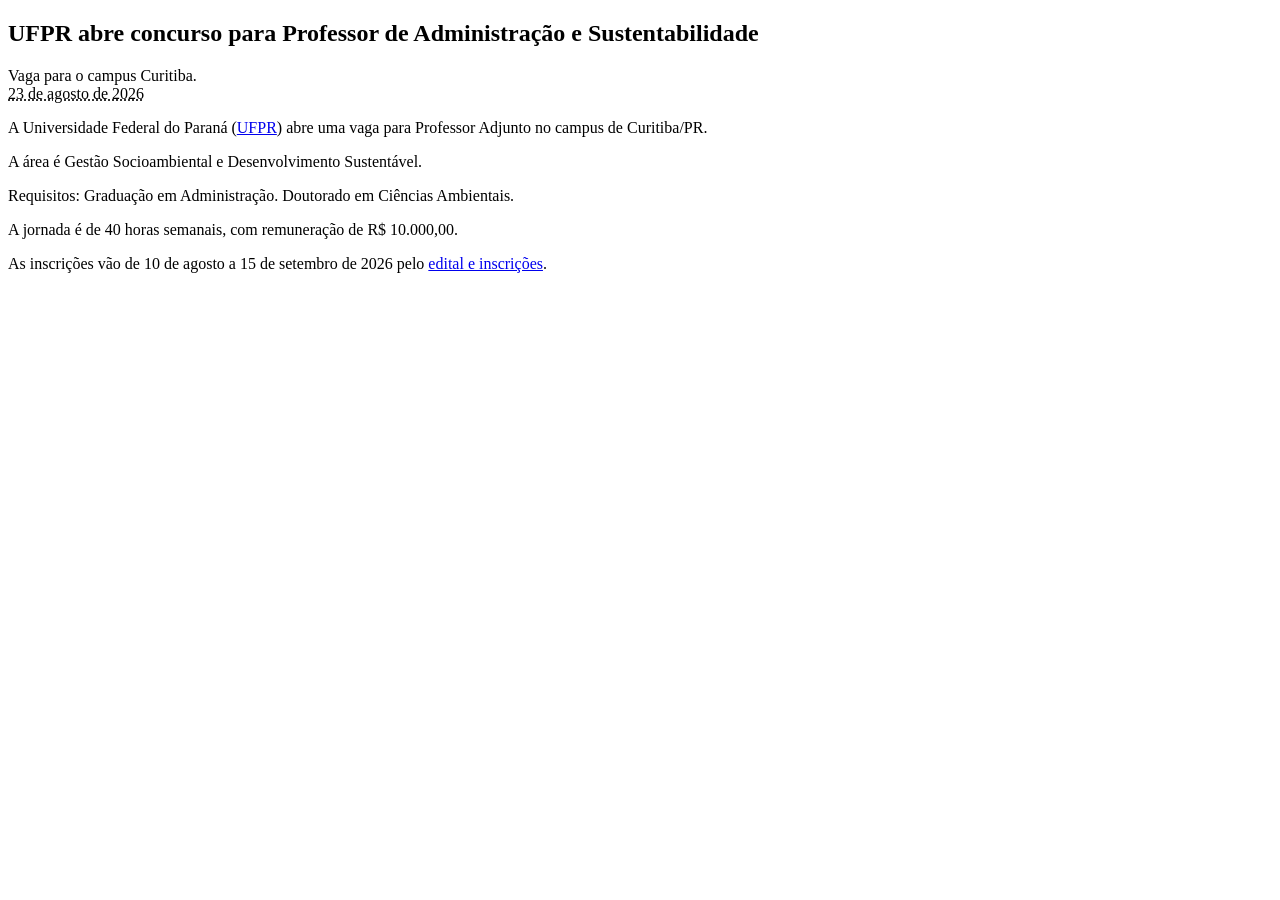
==== tests/fixtures/detail.html @ d4672a08 "feat: implement Concursos Watch" ====
<!doctype html><html><body>
<article id="noticia" itemscope itemtype="https://schema.org/NewsArticle">
  <h1 itemprop="headline">UFPR abre concurso para Professor de Administração e Sustentabilidade</h1>
  <div itemprop="description">Vaga para o campus Curitiba.</div>
  <abbr class="published" title="2026-08-23T09:40:11-03:00">23 de agosto de 2026</abbr>
  <div itemprop="articleBody">
    <p>A Universidade Federal do Paraná (<a href="https://www.ufpr.br/">UFPR</a>) abre uma vaga para Professor Adjunto no campus de Curitiba/PR.</p>
    <p>A área é Gestão Socioambiental e Desenvolvimento Sustentável.</p>
    <p>Requisitos: Graduação em Administração. Doutorado em Ciências Ambientais.</p>
    <p>A jornada é de 40 horas semanais, com remuneração de R$ 10.000,00.</p>
    <p>As inscrições vão de 10 de agosto a 15 de setembro de 2026 pelo <a href="https://concursos.ufpr.br/edital-1">edital e inscrições</a>.</p>
  </div>
</article>
</body></html>
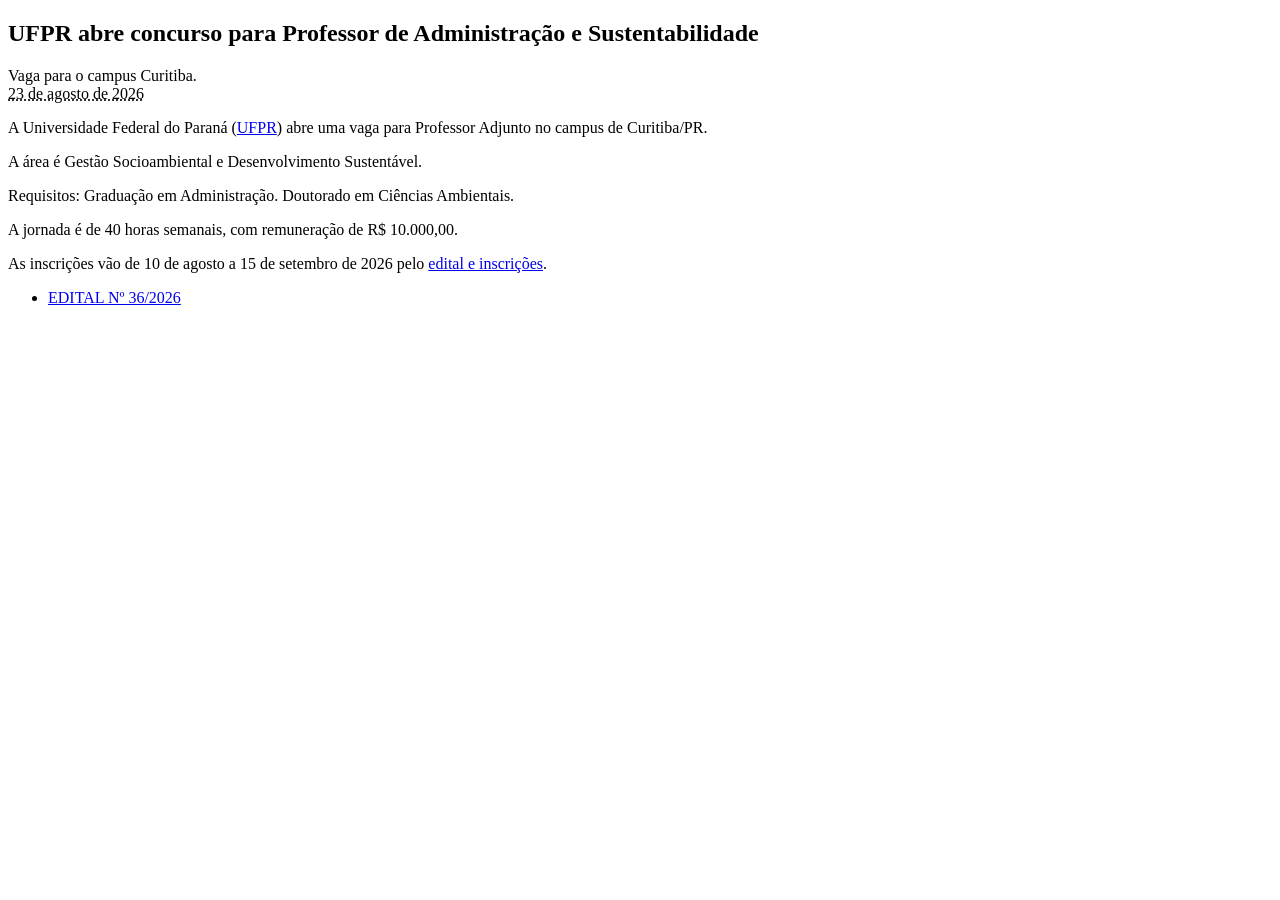
==== commit f3408e14: "feat: prioritize edital links from PCI" ====
--- a/tests/fixtures/detail.html
+++ b/tests/fixtures/detail.html
@@ -10,5 +10,7 @@
     <p>A jornada é de 40 horas semanais, com remuneração de R$ 10.000,00.</p>
     <p>As inscrições vão de 10 de agosto a 15 de setembro de 2026 pelo <a href="https://concursos.ufpr.br/edital-1">edital e inscrições</a>.</p>
   </div>
+  <ul><li class="pdf"><a href="javascript:void(0);" class="edital-pdf-link"
+    data-code="notice-code" data-link="1703758" title="EDITAL Nº 36/2026">EDITAL Nº 36/2026</a></li></ul>
 </article>
 </body></html>
